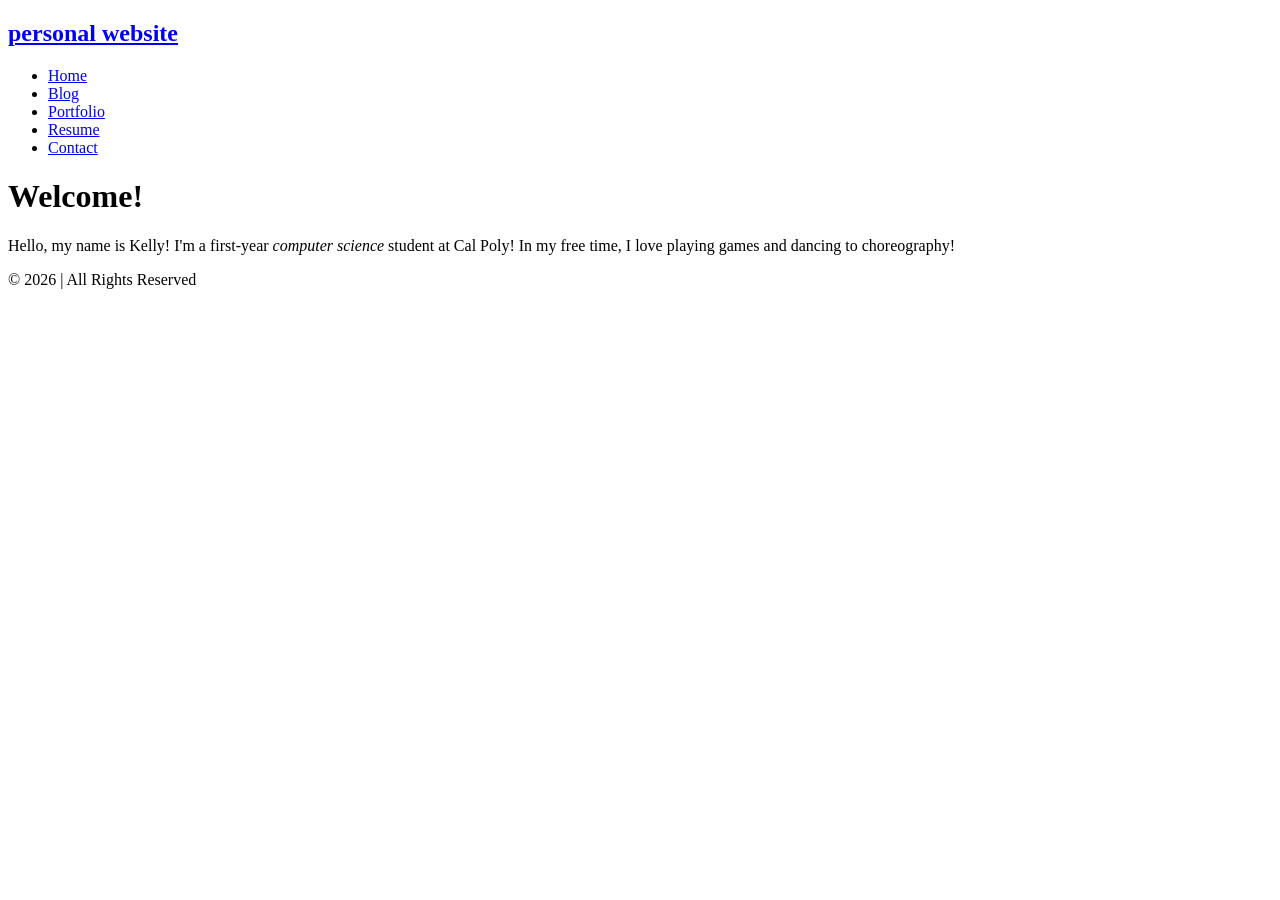
==== index.html @ dcf2ca89 "feat: added navigation to the rest of the pages" ====
<!DOCTYPE html>
<html>
    <head>
        <title>Kelly's Website</title>
    </head>
    <body>
        <nav class="navbar">
            <h1 class="logo">
                <a href="index.html">personal website</a>
            </h1>
            <ul class="nav-list">
                <li><a href="index.html">Home</a></li>
                <li><a href="blog.html">Blog</a></li>
                <li><a href="portfolio.html">Portfolio</a></li>
                <li><a href="resume.html">Resume</a></li>
                <li><a href="contact.html">Contact</a></li>
            </ul>
        </nav>
        <main>
            <h1>Welcome!</h1>
            <div class="about">
                <div class="about-text">
                    <p>Hello, my name is Kelly! I'm a first-year <em>computer science</em> student at Cal Poly! In my free time, I love playing games and dancing to choreography!</p>
                </div>
                <div class="about-image">
                </div>
            </div>
        </main>
        <footer>
            <div class="footer"></div>
            © 2026 <Kelly's Website> | All Rights Reserved
        </footer>
    </body>
</html>
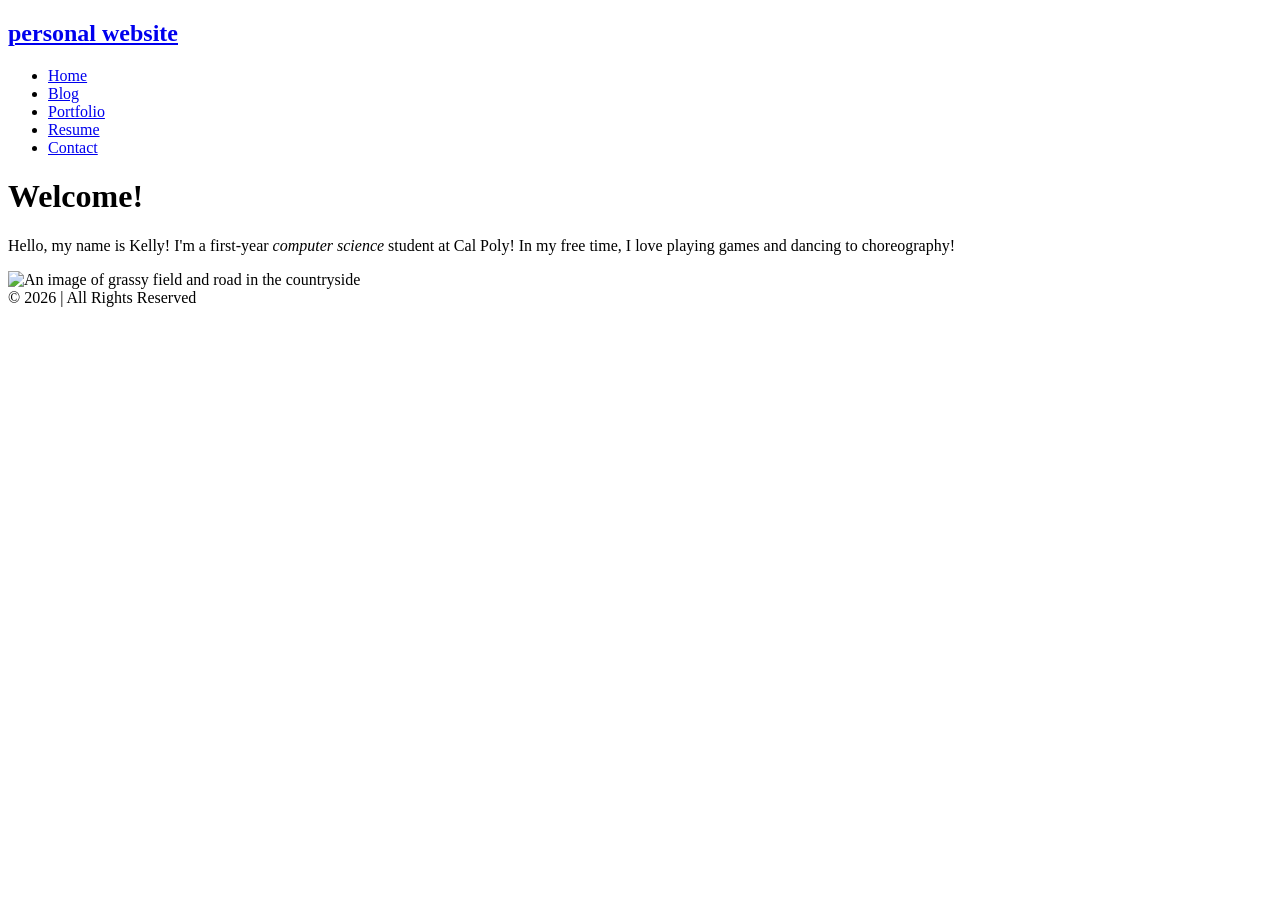
==== commit 6e6edb0e: "feat: added image to index;html" ====
--- a/index.html
+++ b/index.html
@@ -23,6 +23,7 @@
                     <p>Hello, my name is Kelly! I'm a first-year <em>computer science</em> student at Cal Poly! In my free time, I love playing games and dancing to choreography!</p>
                 </div>
                 <div class="about-image">
+                    <img src="grass.jpeg" alt="An image of grassy field and road in the countryside">
                 </div>
             </div>
         </main>
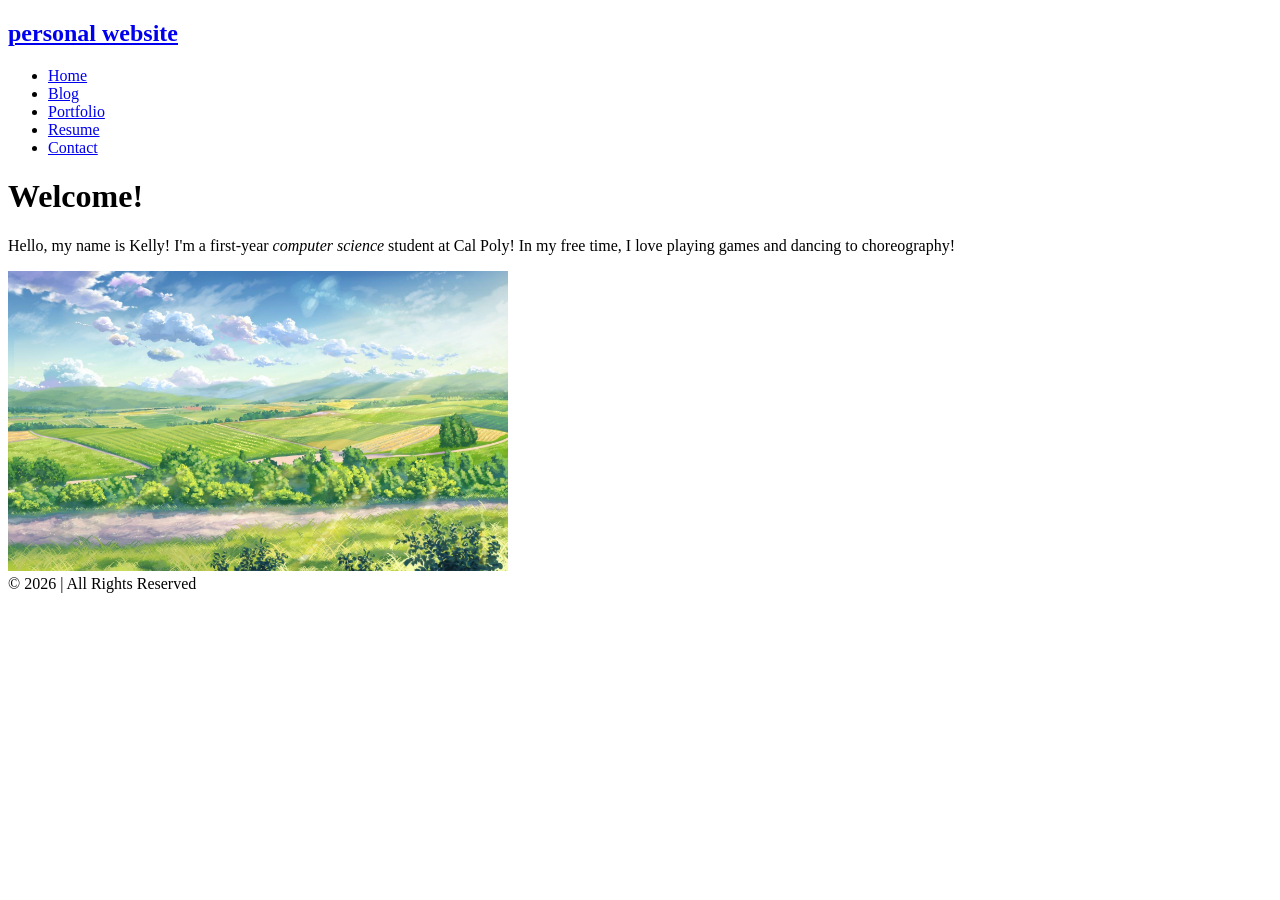
==== commit 4e0b6c72: "fix: fixed image height in index.html" ====
--- a/index.html
+++ b/index.html
@@ -23,7 +23,7 @@
                     <p>Hello, my name is Kelly! I'm a first-year <em>computer science</em> student at Cal Poly! In my free time, I love playing games and dancing to choreography!</p>
                 </div>
                 <div class="about-image">
-                    <img src="grass.jpeg" alt="An image of grassy field and road in the countryside">
+                    <img src="grass.jpeg" alt="An image of grassy field and road in the countryside" width="500" height="300">
                 </div>
             </div>
         </main>
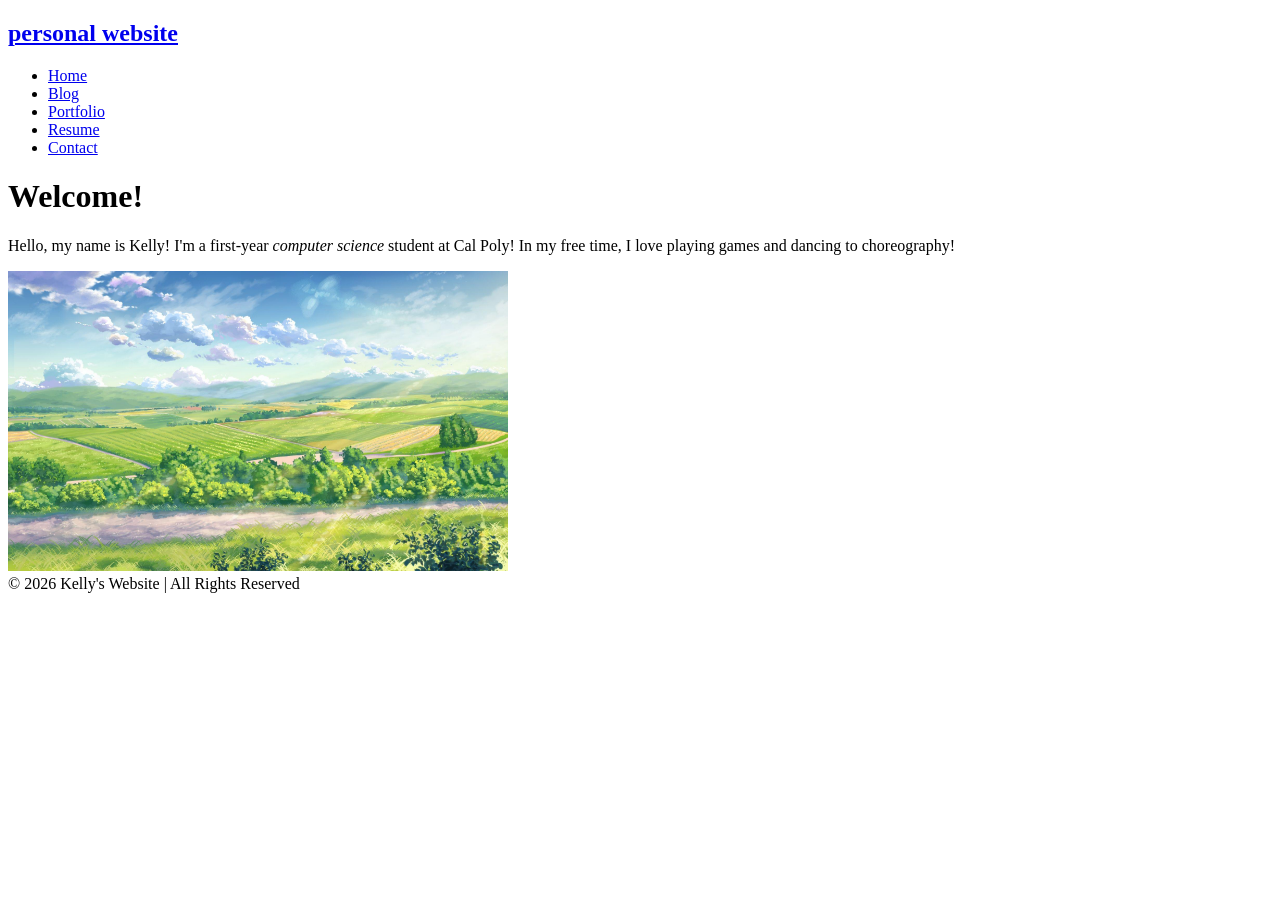
==== commit 26f9abec: "feat: added contact form in contact.html" ====
--- a/index.html
+++ b/index.html
@@ -29,7 +29,7 @@
         </main>
         <footer>
             <div class="footer"></div>
-            © 2026 <Kelly's Website> | All Rights Reserved
+            © 2026 Kelly's Website | All Rights Reserved
         </footer>
     </body>
 </html>
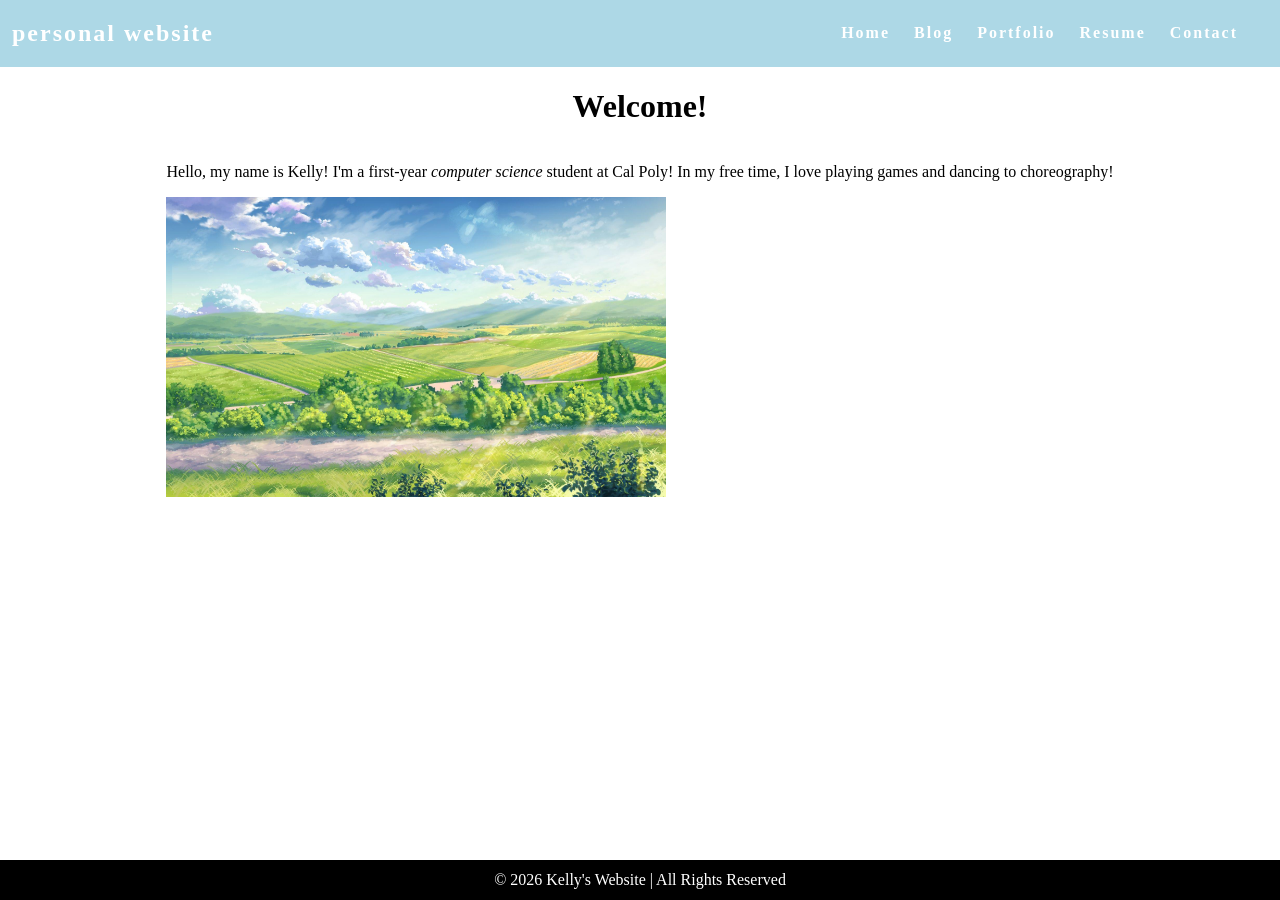
==== commit b18274c3: "fix: footer not in div" ====
--- a/index.html
+++ b/index.html
@@ -1,7 +1,8 @@
 <!DOCTYPE html>
-<html>
+<html lang="en">
     <head>
         <title>Kelly's Website</title>
+        <link rel="stylesheet" href="styles.css" />
     </head>
     <body>
         <nav class="navbar">
@@ -28,8 +29,9 @@
             </div>
         </main>
         <footer>
-            <div class="footer"></div>
-            © 2026 Kelly's Website | All Rights Reserved
+            <div class="footer">
+                © 2026 Kelly's Website | All Rights Reserved
+            </div>
         </footer>
     </body>
 </html>
--- a/styles.css
+++ b/styles.css
@@ -0,0 +1,80 @@
+html {
+  height: 100%;
+}
+
+body {
+  background-color: white;
+  position: relative;
+  min-height: 100vh;
+  padding: 0;
+  margin: 0;
+}
+
+main {
+  padding: 0 20px 40px 20px;
+  display: flex;
+  flex-direction: column;
+  justify-content: center;
+  align-items: center;
+}
+
+/* CSS for navigation bar */
+
+.navbar {
+  position: -webkit-sticky;
+  position: sticky;
+  top: 0;
+  width: 100%;
+  height: 7%;
+  z-index: 10;
+
+  display: flex;
+  justify-content: space-between;
+  align-items: center;
+  text-align: center;
+
+  background-color: lightblue;
+  color: white;
+  padding: 0px 0px;
+
+  /* Debug border */
+  /* border: solid red; */
+}
+
+.nav-list {
+  display: flex;
+  flex-direction: row;
+  position: relative;
+  right: 30px;
+  list-style: none;
+}
+
+.nav-list li:hover {
+    background-color: skyblue;
+    color: white;
+    padding: 0px 0px;
+    text-decoration: underline;
+}
+
+.navbar a {
+  color: white;
+  font-weight: bold;
+  margin: 0 12px;
+  text-decoration: none;
+  letter-spacing: 2px;
+}
+
+/* CSS for page footer */
+
+.footer {
+  display: flex;
+  justify-content: center;
+  align-items: center;
+  background-color: black;
+  color: white;
+  position: absolute;
+  bottom: 0;
+  width: 100%;
+  height: 2.5rem;
+  box-sizing: border-box;
+}
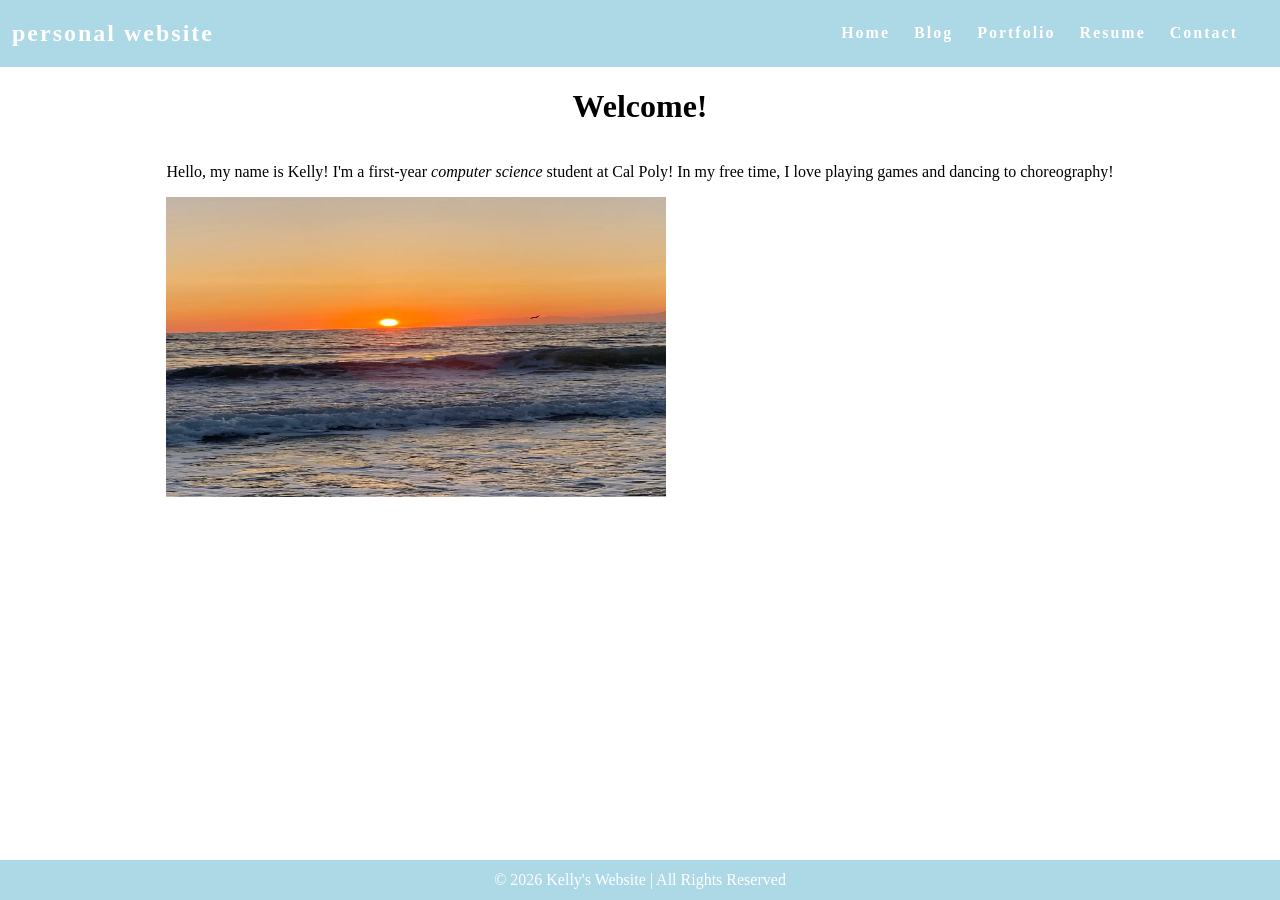
==== commit f341657e: "fix: changed index.html image" ====
--- a/index.html
+++ b/index.html
@@ -24,7 +24,7 @@
                     <p>Hello, my name is Kelly! I'm a first-year <em>computer science</em> student at Cal Poly! In my free time, I love playing games and dancing to choreography!</p>
                 </div>
                 <div class="about-image">
-                    <img src="grass.jpeg" alt="An image of grassy field and road in the countryside" width="500" height="300">
+                    <img src="beach.png" alt="An image of a sunset at Torrance Beach!" width="500" height="300">
                 </div>
             </div>
         </main>
--- a/styles.css
+++ b/styles.css
@@ -70,7 +70,7 @@
   display: flex;
   justify-content: center;
   align-items: center;
-  background-color: black;
+  background-color: lightblue;
   color: white;
   position: absolute;
   bottom: 0;
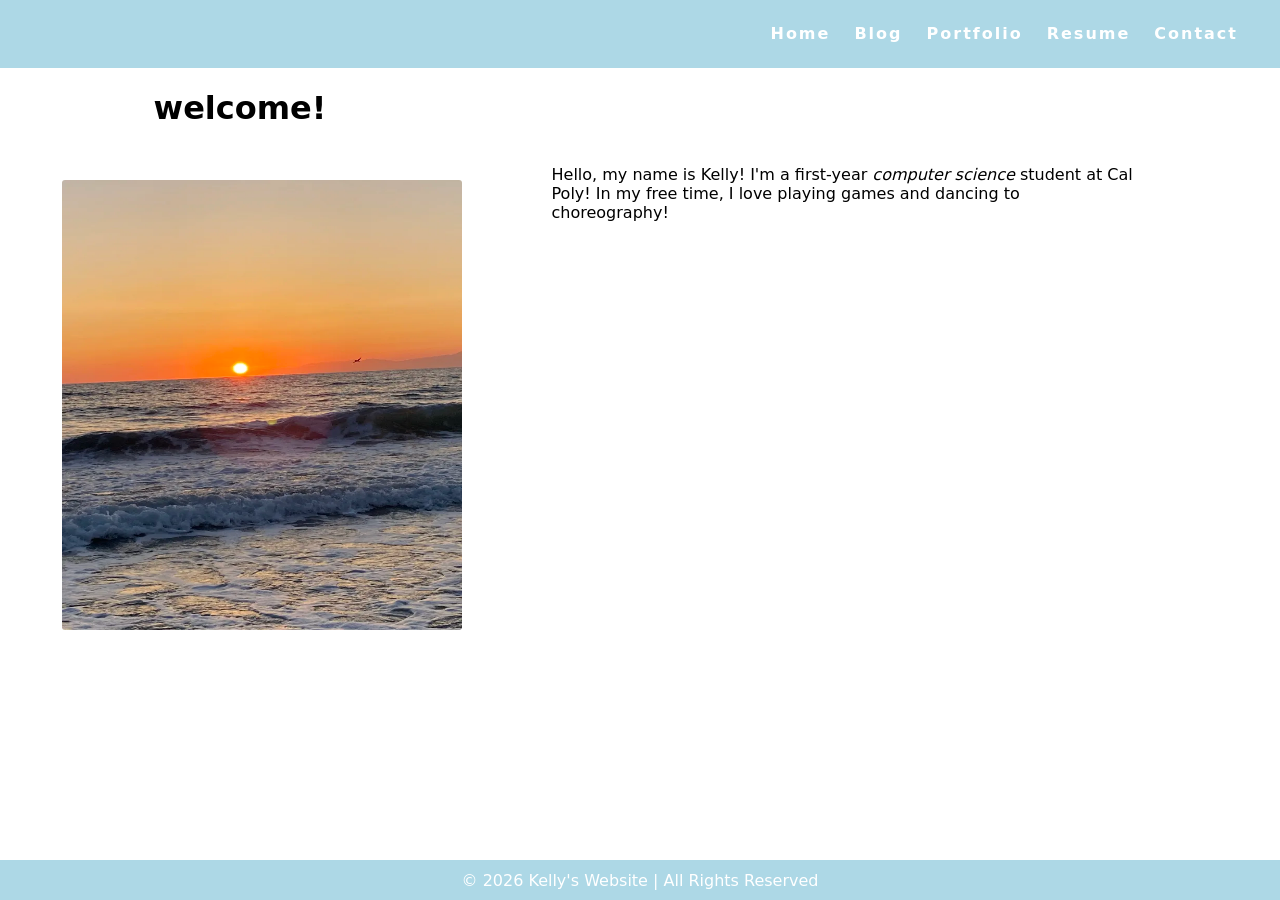
==== commit 42bd352f: "fix: fixed footer on all pages" ====
--- a/index.html
+++ b/index.html
@@ -24,7 +24,7 @@
                     <p>Hello, my name is Kelly! I'm a first-year <em>computer science</em> student at Cal Poly! In my free time, I love playing games and dancing to choreography!</p>
                 </div>
                 <div class="about-image">
-                    <img src="beach.png" alt="An image of a sunset at Torrance Beach!" width="500" height="300">
+                    <img src="beach.png" alt="An image of a sunset at Torrance Beach!" width="400" height="450">
                 </div>
             </div>
         </main>
--- a/styles.css
+++ b/styles.css
@@ -1,5 +1,6 @@
 html {
   height: 100%;
+  font-family: system-ui, -apple-system, helvetica, arial, sans-serif;
 }
 
 body {
@@ -16,6 +17,35 @@
   flex-direction: column;
   justify-content: center;
   align-items: center;
+}
+
+/* CSS for homepage */
+
+h1 {
+    text-align: left;
+    text-transform: lowercase;
+    position: relative;
+    right: 400px;
+}
+
+.about-text {
+  position: relative;
+  left: 500px;
+  width: 50%;
+  text-align: left;
+  margin-bottom: 20px;
+}
+
+.about-image img {
+  position: absolute;
+  top: 170px;
+  border-radius: 3px;
+  margin: 10px
+}
+
+/* CSS for portfolio */
+.projects img {
+  border-radius: 3px;
 }
 
 /* CSS for navigation bar */
@@ -56,6 +86,13 @@
     text-decoration: underline;
 }
 
+.nav-list a:active {
+    background-color: lightblue;
+    color: white;
+    padding: 0px 0px;
+    text-decoration: underline;
+}
+
 .navbar a {
   color: white;
   font-weight: bold;
